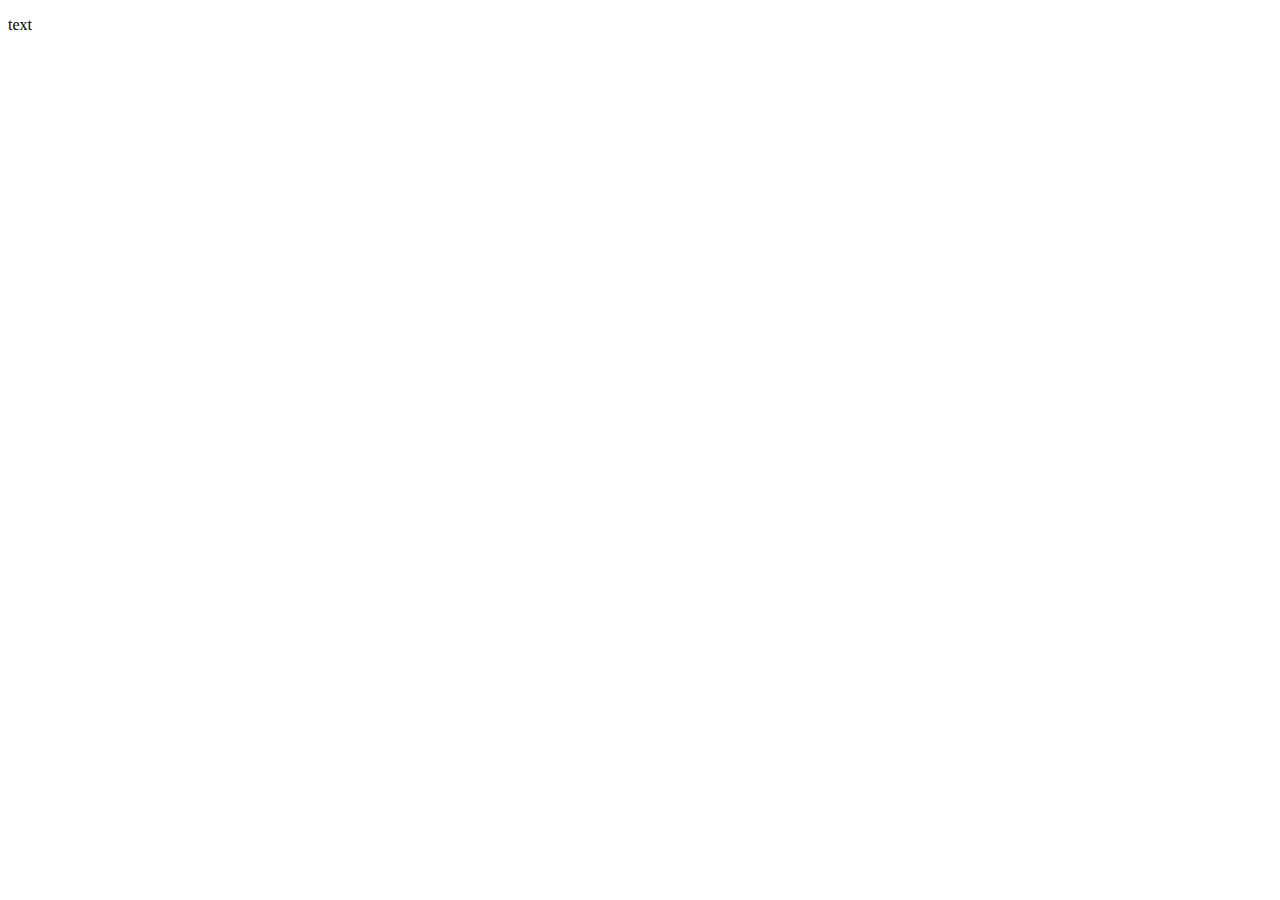
==== index.html @ 493cb988 "basic" ====
<!DOCTYPE html>
<html lang="en">
<head>
    <meta charset="UTF-8">
    <meta name="viewport" content="width=device-width, initial-scale=1.0">
    <title>text</title>
</head>
<body>
    <p>text</p>
</body>
<script src="js.js"></script>
</html>
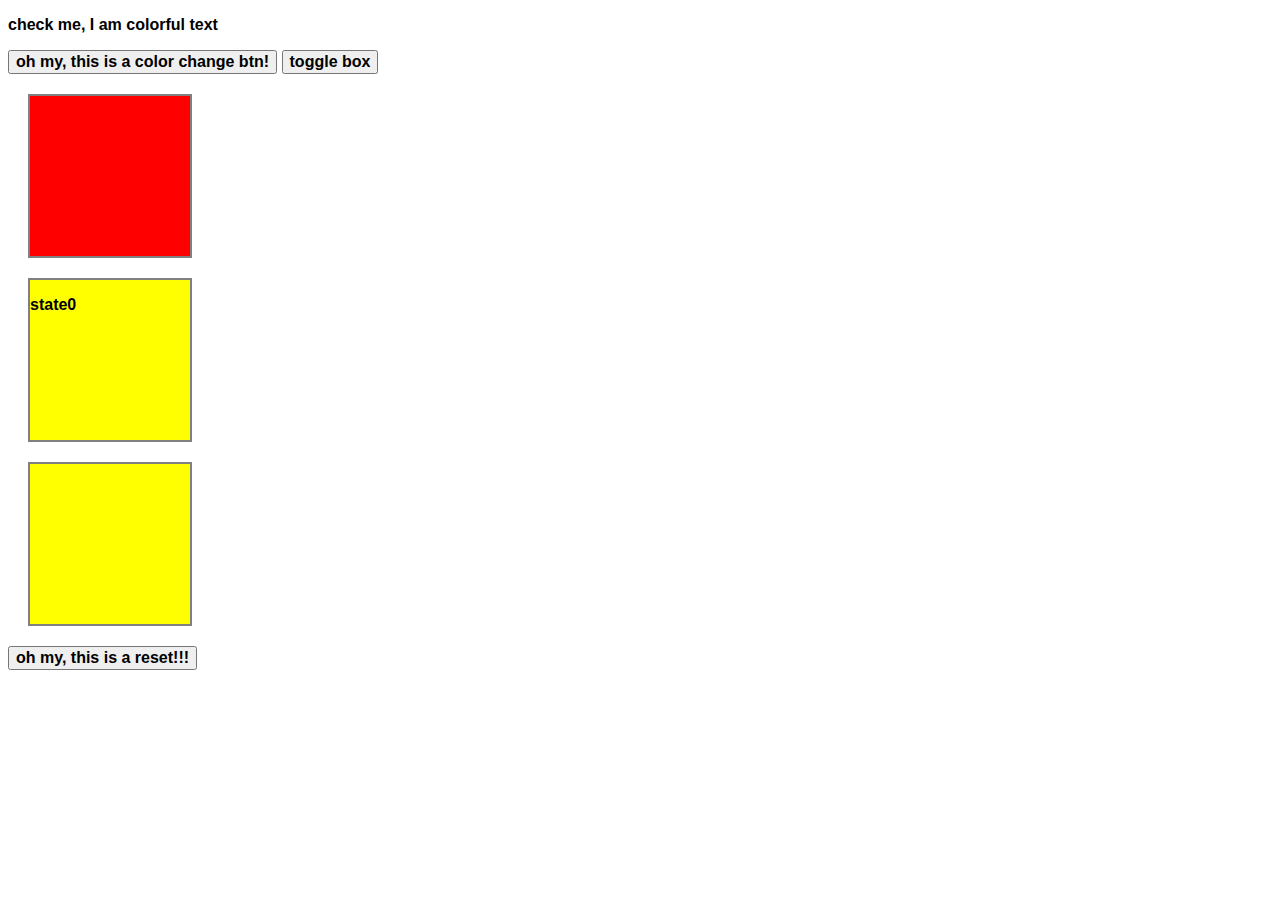
==== commit 0b397d31: "learn fetch" ====
--- a/index.html
+++ b/index.html
@@ -3,10 +3,20 @@
 <head>
     <meta charset="UTF-8">
     <meta name="viewport" content="width=device-width, initial-scale=1.0">
-    <title>text</title>
+    <title>Hey look! this is the title</title>
+    <link href="css.css" rel="stylesheet">
 </head>
 <body>
-    <p>text</p>
+    <p id="colorText">check me, I am colorful text</p>
+    <button id="colorButton">oh my, this is a color change btn!</button>
+    <button id="toggle">toggle box</button>
+    <!-- the DOM text -->
+     <div class="">
+        <div id="box" class="box highlight"></div>
+        <div class="box"></div>
+        <div class="box"></div>
+     </div>
+     <button id="resetBtn">oh my, this is a reset!!!</button>
 </body>
 <script src="js.js"></script>
 </html>--- a/css.css
+++ b/css.css
@@ -0,0 +1,17 @@
+body, button, p{
+    font-family: 'Lucida Sans', 'Lucida Sans Regular', 'Lucida Grande', 'Lucida Sans Unicode', Geneva, Verdana, sans-serif;
+    font-weight: 900;
+    font-size: 1rem;
+}
+.box{
+    border: solid gray 2px;
+    background-color: yellow;
+    width: 10rem;
+    height: 10rem;
+    margin: 20px;
+    display: block;
+}
+
+.highlight{
+    background-color: red;
+}